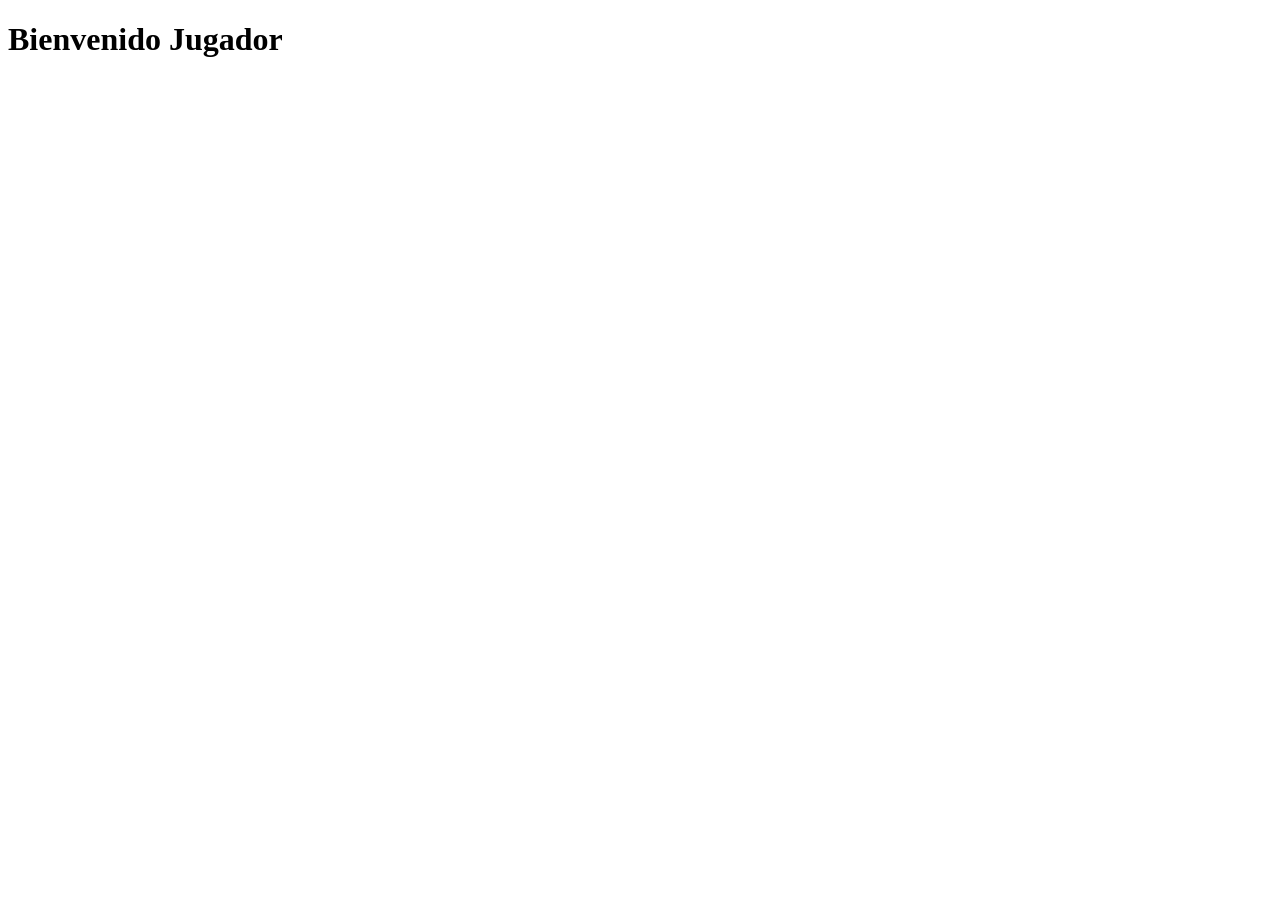
==== pages/home.html @ 5099e9eb "Creacion de register" ====
<!DOCTYPE html>
<html lang="en">
<head>
    <meta charset="UTF-8">
    <meta name="viewport" content="width=device-width, initial-scale=1.0">
    <title>Document</title>
</head>
<body>
    <h1>Bienvenido Jugador</h1>
</body>
</html>
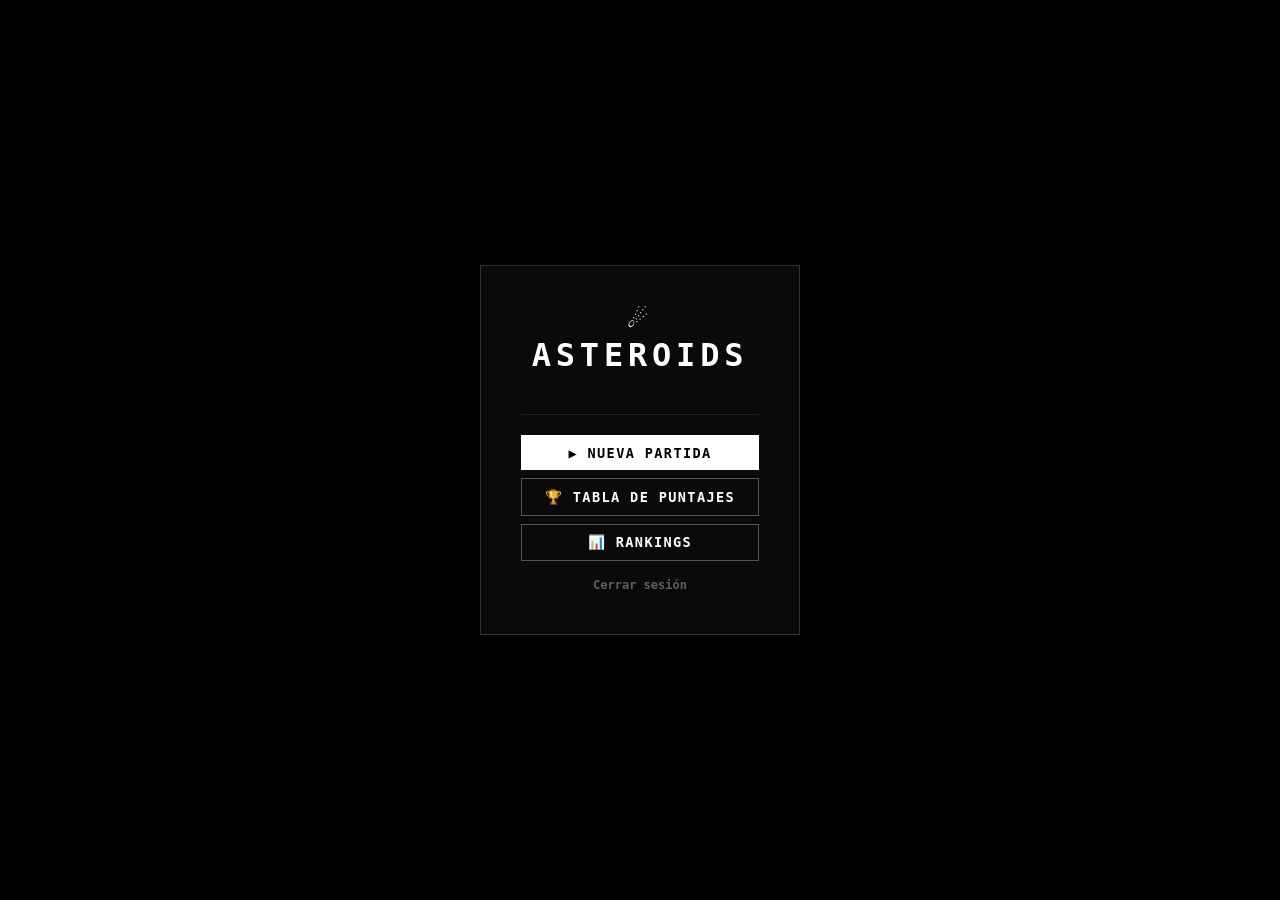
==== commit 44e1a4e0: "LeaderBoard tarea" ====
--- a/pages/home.html
+++ b/pages/home.html
@@ -1,11 +1,41 @@
 <!DOCTYPE html>
-<html lang="en">
+<html lang="es">
 <head>
-    <meta charset="UTF-8">
-    <meta name="viewport" content="width=device-width, initial-scale=1.0">
-    <title>Document</title>
+  <meta charset="UTF-8" />
+  <meta name="viewport" content="width=device-width, initial-scale=1.0" />
+  <title>Asteroids — Inicio</title>
+  <link rel="stylesheet" href="../styles.css" />
 </head>
 <body>
-    <h1>Bienvenido Jugador</h1>
+
+  <div class="home-box">
+
+    <h1>☄️ ASTEROIDS</h1>
+    <p id="home-username" class="subtitle"></p>
+
+    <!-- Partida guardada (visible solo si existe) -->
+    <div id="saved-game" class="saved-game hidden">
+      <span id="saved-info"></span>
+      <div class="btn-row">
+        <button id="btn-continue">▶ Continuar partida</button>
+        <button id="btn-discard" class="secondary">✕ Descartar</button>
+      </div>
+    </div>
+
+    <div class="home-divider"></div>
+
+    <div class="btn-col">
+      <button id="btn-play">▶ Nueva partida</button>
+      <button id="btn-leaderboard" class="secondary">🏆 Tabla de puntajes</button>
+      <button id="btn-rankings"    class="secondary">📊 Rankings</button>
+      <button id="btn-profile"     class="secondary hidden">👤 Mi perfil</button>
+      <button id="btn-achievements" class="secondary hidden">🎖️ Logros</button>
+      <button id="btn-logout"      class="ghost">Cerrar sesión</button>
+    </div>
+
+  </div>
+
+  <script src="../src/ui/home.js"></script>
+
 </body>
-</html>+</html>
--- a/styles.css
+++ b/styles.css
@@ -0,0 +1,277 @@
+/* ── Reset ───────────────────────────────────────────────────────────────────── */
+*, *::before, *::after { box-sizing: border-box; margin: 0; padding: 0; }
+
+body {
+  background: #000;
+  /*Convierte en un contenedor flexbox */
+  display: flex; 
+  justify-content: center;
+  align-items: center;
+  /*(vh es alto visible de la pantalla del navegador) Ocupa todo el alto de la pantalla */
+  min-height: 100vh; 
+  font-family: monospace;
+  color: #fff;
+  /*Oculta los elementos que esten por fuera del body*/
+  overflow: hidden; 
+}
+
+.hidden { display: none !important; }
+
+/* ── Canvas ──────────────────────────────────────────────────────────────────── */
+canvas { display: block; border: 1px solid #222; }
+
+/* ── Botón pausa flotante sobre el canvas ────────────────────────────────────── */
+.pause-btn {
+  position: fixed;
+  top: 12px;
+  left: 50%;
+  transform: translateX(-50%);
+  background: rgba(255,255,255,0.08);
+  color: #fff;
+  border: 1px solid rgba(255,255,255,0.2);
+  font-size: 1rem;
+  padding: 0.3rem 0.75rem;
+  cursor: pointer;
+  z-index: 10;
+  letter-spacing: normal;
+  text-transform: none;
+  font-weight: normal;
+  transition: background 0.15s;
+}
+.pause-btn:hover { background: rgba(255,255,255,0.18); }
+
+/* ── Menú de pausa ───────────────────────────────────────────────────────────── */
+.pause-menu {
+  position: fixed;
+  inset: 0;
+  background: rgba(0,0,0,0.7);
+  display: flex;
+  justify-content: center;
+  align-items: center;
+  z-index: 20;
+}
+
+.pause-box {
+  background: #0a0a0a;
+  border: 1px solid #333;
+  padding: 2rem 2.5rem;
+  min-width: 280px;
+  display: flex;
+  flex-direction: column;
+  gap: 1.25rem;
+  text-align: center;
+}
+
+.pause-box h2 {
+  font-size: 1.6rem;
+  letter-spacing: 0.2em;
+}
+
+/* ── Box base compartido ─────────────────────────────────────────────────────── */
+.login-box,
+.home-box,
+.gameover-box,
+.profile-box,
+.lb-box,
+.achievements-box {
+  background: #0a0a0a;
+  border: 1px solid #333;
+  /*1rem equivale a 16px*/
+  padding: 2rem 2.5rem; 
+  display: flex;
+  flex-direction: column;
+  /*espacio entre hijos */
+  gap: 1.25rem; 
+  text-align: center;
+  /*90% de la pantalla Si el contenido crece más, no se sale de pantalla.*/
+  max-height: 90vh; 
+  /* Si el contenido supera 90vh, aparece scroll. */
+  overflow-y: auto;
+}
+
+.login-box     { width: 320px; padding: 2.5rem 2rem; }
+.home-box      { width: 320px; }
+.gameover-box  { min-width: 360px; }
+.profile-box   { min-width: 420px; }
+.lb-box        { min-width: 420px; }
+.achievements-box { min-width: 440px; }
+
+/* ── Home ────────────────────────────────────────────────────────────────────── */
+.home-box h1   { font-size: 2rem; letter-spacing: 0.15em; }
+.home-divider  { border-top: 1px solid #222; }
+
+.saved-game {
+  background: #111;
+  border: 1px solid #2a2a2a;
+  padding: 0.75rem;
+  display: flex;
+  flex-direction: column;
+  gap: 0.6rem;
+  font-size: 0.8rem;
+  color: rgba(255,255,255,0.6);
+}
+
+/* ── Login ───────────────────────────────────────────────────────────────────── */
+.login-box h1      { font-size: 2rem; letter-spacing: 0.15em; }
+.login-box .subtitle,
+.home-box .subtitle { font-size: 0.75rem; color: rgba(255,255,255,0.45); }
+
+.login-box input {
+  background: #111;
+  border: 1px solid #333;
+  color: #fff;
+  font-family: monospace;
+  font-size: 0.9rem;
+  padding: 0.55rem 0.75rem;
+  /*Quita la selección del navegador */
+  outline: none;
+  width: 100%;
+}
+.login-box input:focus { border-color: #888; }
+
+.back-link {
+  color: rgba(255,255,255,0.4);
+  font-size: 0.8rem;
+  text-decoration: none;
+}
+.back-link:hover { color: #fff; }
+
+/* ── Botones ─────────────────────────────────────────────────────────────────── */
+.btn-row { display: flex; gap: 0.5rem; }
+.btn-col { display: flex; flex-direction: column; gap: 0.5rem; }
+
+button {
+  flex: 1;
+  background: #fff;
+  color: #000;
+  border: none;
+  font-family: monospace;
+  font-size: 0.85rem;
+  font-weight: bold;
+  padding: 0.6rem;
+  cursor: pointer;
+  text-transform: uppercase;
+  letter-spacing: 0.1em;
+  transition: opacity 0.15s;
+}
+button:hover { opacity: 0.8; }
+
+button.secondary {
+  background: transparent;
+  color: #fff;
+  border: 1px solid #555;
+}
+button.ghost {
+  background: transparent;
+  color: rgba(255,255,255,0.35);
+  border: none;
+  font-size: 0.75rem;
+  text-transform: none;
+  letter-spacing: normal;
+}
+
+/* ── Error ───────────────────────────────────────────────────────────────────── */
+.error {
+  background: rgba(255,60,60,0.15);
+  border: 1px solid rgba(255,60,60,0.4);
+  color: #ff6b6b;
+  font-size: 0.8rem;
+  padding: 0.4rem 0.6rem;
+}
+
+/* ── Stats grid ──────────────────────────────────────────────────────────────── */
+.stats-grid {
+  display: grid;
+  grid-template-columns: 1fr 1fr;
+  gap: 0.75rem;
+}
+.stat {
+  background: #111;
+  border: 1px solid #222;
+  padding: 0.75rem;
+  display: flex;
+  flex-direction: column;
+  gap: 0.25rem;
+}
+.stat-label { font-size: 0.7rem; color: rgba(255,255,255,0.4); text-transform: uppercase; }
+.stat-value { font-size: 1.4rem; font-weight: bold; }
+
+/* ── Game Over ───────────────────────────────────────────────────────────────── */
+.gameover-title { font-size: 2.5rem; letter-spacing: 0.2em; }
+
+.personal-best {
+  background: #111;
+  border: 1px solid #333;
+  padding: 0.6rem;
+  font-size: 0.85rem;
+  color: rgba(255,255,255,0.6);
+}
+.personal-best.new-record { border-color: #ffd700; color: #ffd700; }
+
+/* ── Profile ─────────────────────────────────────────────────────────────────── */
+.profile-header { display: flex; flex-direction: column; align-items: center; gap: 0.25rem; }
+.profile-header h2 { font-size: 1.6rem; letter-spacing: 0.1em; }
+.profile-tag { font-size: 0.7rem; color: rgba(255,255,255,0.35); text-transform: uppercase; }
+.section-title {
+  font-size: 0.75rem;
+  color: rgba(255,255,255,0.4);
+  text-transform: uppercase;
+  letter-spacing: 0.1em;
+  text-align: left;
+  border-bottom: 1px solid #222;
+  padding-bottom: 0.4rem;
+}
+
+/* ── Tablas ──────────────────────────────────────────────────────────────────── */
+table { width: 100%; border-collapse: collapse; font-size: 0.85rem; }
+th { color: rgba(255,255,255,0.4); font-weight: normal; padding: 0.3rem 0.5rem; border-bottom: 1px solid #222; }
+td { padding: 0.45rem 0.5rem; }
+td.date { color: rgba(255,255,255,0.35); font-size: 0.75rem; }
+tr.gold   td { color: #ffd700; }
+tr.silver td { color: #c0c0c0; }
+tr.bronze td { color: #cd7f32; }
+tr.my-row td { background: rgba(255,255,255,0.04); }
+
+/* ── Leaderboard / Rankings ──────────────────────────────────────────────────── */
+.lb-box h2        { font-size: 1.4rem; letter-spacing: 0.1em; }
+.lb-actions       { display: flex; gap: 0.5rem; }
+.filter-row       { display: flex; gap: 0.5rem; }
+
+.filter-btn {
+  flex: 1;
+  background: transparent;
+  color: rgba(255,255,255,0.45);
+  border: 1px solid #333;
+  font-size: 0.75rem;
+  padding: 0.4rem;
+  text-transform: none;
+  letter-spacing: normal;
+}
+.filter-btn.active { background: #fff; color: #000; border-color: #fff; }
+
+/* ── Achievements ────────────────────────────────────────────────────────────── */
+.achievements-box h2 { font-size: 1.4rem; letter-spacing: 0.1em; }
+.achievements-summary { font-size: 0.8rem; color: rgba(255,255,255,0.4); }
+
+#achievements-grid {
+  display: flex;
+  flex-direction: column;
+  gap: 0.5rem;
+  max-height: 340px;
+  overflow-y: auto;
+  text-align: left;
+}
+
+.ach-card {
+  display: flex;
+  align-items: center;
+  gap: 0.75rem;
+  padding: 0.6rem 0.75rem;
+  border: 1px solid #222;
+  background: #111;
+}
+.ach-card.locked  { opacity: 0.4; }
+.ach-icon         { font-size: 1.4rem; width: 2rem; text-align: center; flex-shrink: 0; }
+.ach-info         { display: flex; flex-direction: column; gap: 0.15rem; }
+.ach-info strong  { font-size: 0.85rem; }
+.ach-info span    { font-size: 0.72rem; color: rgba(255,255,255,0.45); }
